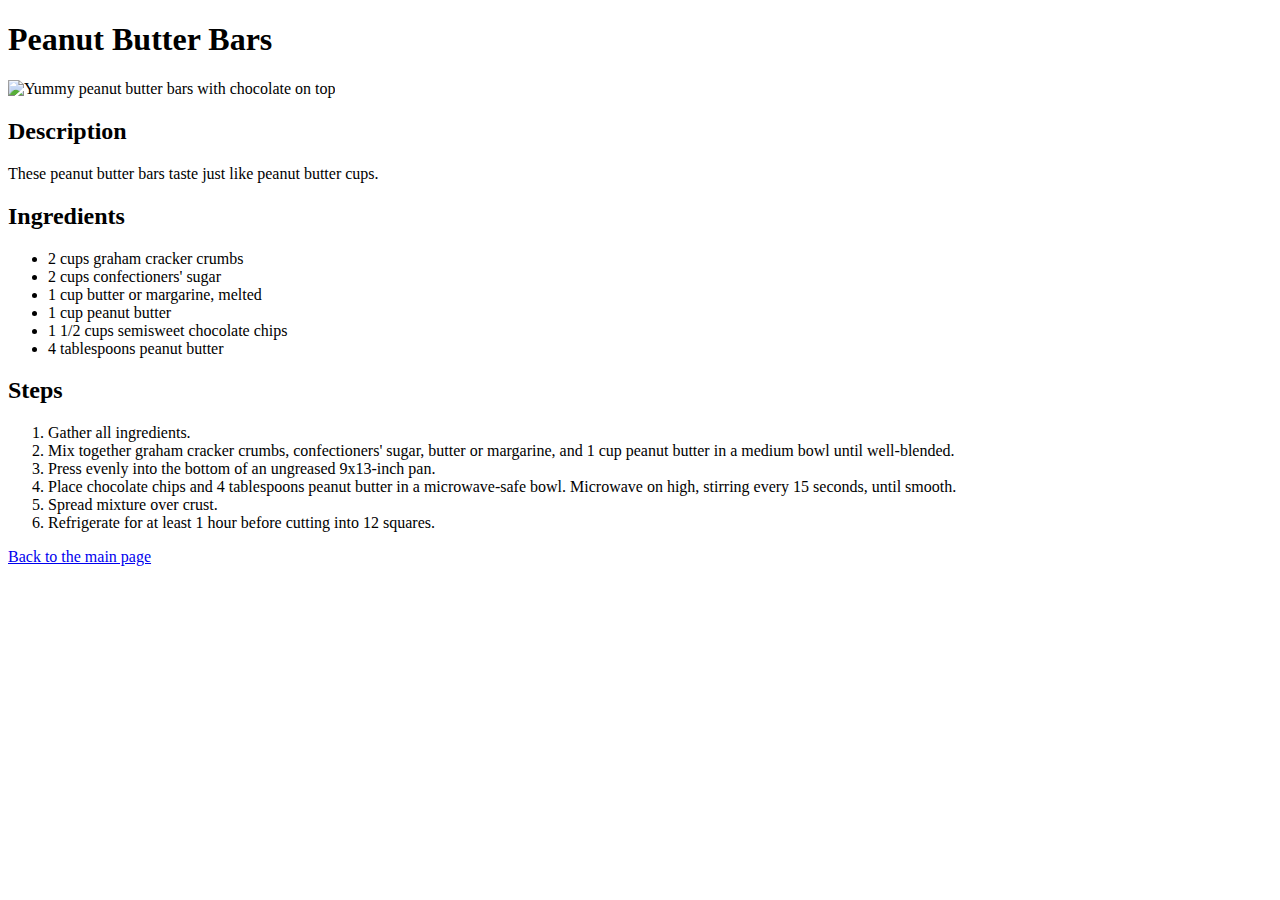
==== recipes/peanut-butter-bars.html @ b3b29350 "Add recipe page return to main page link" ====
<!DOCTYPE html>
<html lang="en">
    <head>
        <meta charset="utf-8">
        <title>Odin Recipes</title>
    </head>
    <body>
        <h1>Peanut Butter Bars</h1>

        <img src="../images/peanut-butter-bars.jpg" width="500" alt="Yummy peanut butter bars with chocolate on top">

        <h2>Description</h2>
        <p>These peanut butter bars taste just like peanut butter cups.</p>

        <h2>Ingredients</h2>
        <ul>
            <li>2 cups graham cracker crumbs</li>
            <li>2 cups confectioners' sugar</li>
            <li>1 cup butter or margarine, melted</li>
            <li>1 cup peanut butter</li>
            <li>1 1/2 cups semisweet chocolate chips</li>
            <li>4 tablespoons peanut butter</li>
        </ul>

        <h2>Steps</h2>
        <ol>
            <li>Gather all ingredients.</li>
            <li>Mix together graham cracker crumbs, confectioners' sugar, butter or margarine, and 1 cup peanut butter in a medium bowl until well-blended.</li>
            <li>Press evenly into the bottom of an ungreased 9x13-inch pan.</li>
            <li>Place chocolate chips and 4 tablespoons peanut butter in a microwave-safe bowl. Microwave on high, stirring every 15 seconds, until smooth.</li>
            <li>Spread mixture over crust.</li>
            <li>Refrigerate for at least 1 hour before cutting into 12 squares.</li>
        </ol>

        <a href="../index.html">Back to the main page</a>
    </body>
</html>
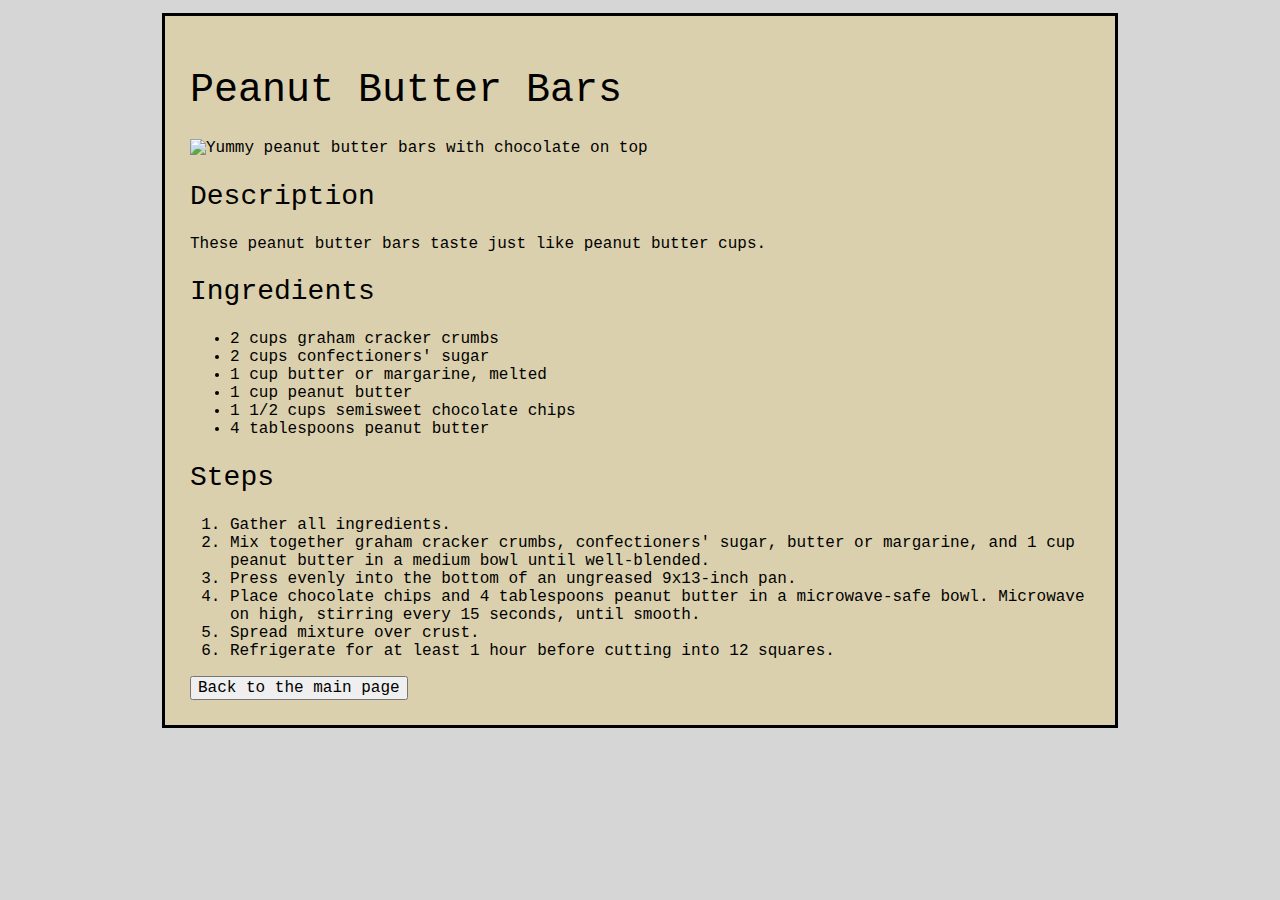
==== commit b8994042: "Add page id and applied to all pages" ====
--- a/recipes/peanut-butter-bars.html
+++ b/recipes/peanut-butter-bars.html
@@ -2,36 +2,39 @@
 <html lang="en">
     <head>
         <meta charset="utf-8">
+        <link rel="stylesheet" href="../styles.css">
         <title>Odin Recipes</title>
     </head>
     <body>
-        <h1>Peanut Butter Bars</h1>
+        <div id="page">
+            <h1>Peanut Butter Bars</h1>
 
-        <img src="../images/peanut-butter-bars.jpg" width="500" alt="Yummy peanut butter bars with chocolate on top">
+            <img src="../images/peanut-butter-bars.jpg" width="500" alt="Yummy peanut butter bars with chocolate on top">
 
-        <h2>Description</h2>
-        <p>These peanut butter bars taste just like peanut butter cups.</p>
+            <h2>Description</h2>
+            <p>These peanut butter bars taste just like peanut butter cups.</p>
 
-        <h2>Ingredients</h2>
-        <ul>
-            <li>2 cups graham cracker crumbs</li>
-            <li>2 cups confectioners' sugar</li>
-            <li>1 cup butter or margarine, melted</li>
-            <li>1 cup peanut butter</li>
-            <li>1 1/2 cups semisweet chocolate chips</li>
-            <li>4 tablespoons peanut butter</li>
-        </ul>
+            <h2>Ingredients</h2>
+            <ul>
+                <li>2 cups graham cracker crumbs</li>
+                <li>2 cups confectioners' sugar</li>
+                <li>1 cup butter or margarine, melted</li>
+                <li>1 cup peanut butter</li>
+                <li>1 1/2 cups semisweet chocolate chips</li>
+                <li>4 tablespoons peanut butter</li>
+            </ul>
 
-        <h2>Steps</h2>
-        <ol>
-            <li>Gather all ingredients.</li>
-            <li>Mix together graham cracker crumbs, confectioners' sugar, butter or margarine, and 1 cup peanut butter in a medium bowl until well-blended.</li>
-            <li>Press evenly into the bottom of an ungreased 9x13-inch pan.</li>
-            <li>Place chocolate chips and 4 tablespoons peanut butter in a microwave-safe bowl. Microwave on high, stirring every 15 seconds, until smooth.</li>
-            <li>Spread mixture over crust.</li>
-            <li>Refrigerate for at least 1 hour before cutting into 12 squares.</li>
-        </ol>
+            <h2>Steps</h2>
+            <ol>
+                <li>Gather all ingredients.</li>
+                <li>Mix together graham cracker crumbs, confectioners' sugar, butter or margarine, and 1 cup peanut butter in a medium bowl until well-blended.</li>
+                <li>Press evenly into the bottom of an ungreased 9x13-inch pan.</li>
+                <li>Place chocolate chips and 4 tablespoons peanut butter in a microwave-safe bowl. Microwave on high, stirring every 15 seconds, until smooth.</li>
+                <li>Spread mixture over crust.</li>
+                <li>Refrigerate for at least 1 hour before cutting into 12 squares.</li>
+            </ol>
 
-        <a href="../index.html">Back to the main page</a>
+            <a href="../index.html"><button>Back to the main page</button></a>
+        </div>
     </body>
 </html>--- a/styles.css
+++ b/styles.css
@@ -0,0 +1,34 @@
+* {
+    font-family:'Courier New', Courier, monospace;
+    font-size: 16px;
+}
+
+h1 {
+    font-size: 40px;
+    font-weight: 100;
+}
+
+h2 {    
+    font-size: 28px;
+    font-weight: 100;
+}
+
+.footer-text {
+    font-size: 12px;
+    font-family: Impact, Haettenschweiler, 'Arial Narrow Bold', sans-serif;
+}
+
+body {
+    background-color: #d6d6d6;
+}
+
+#page {
+    background-color: #dbd0ad;
+    padding: 2%;
+    border-color: black;
+    border-style: solid;
+    width: 900px;
+    margin: auto;
+    margin-top: 1%;
+    margin-bottom: 1%;
+}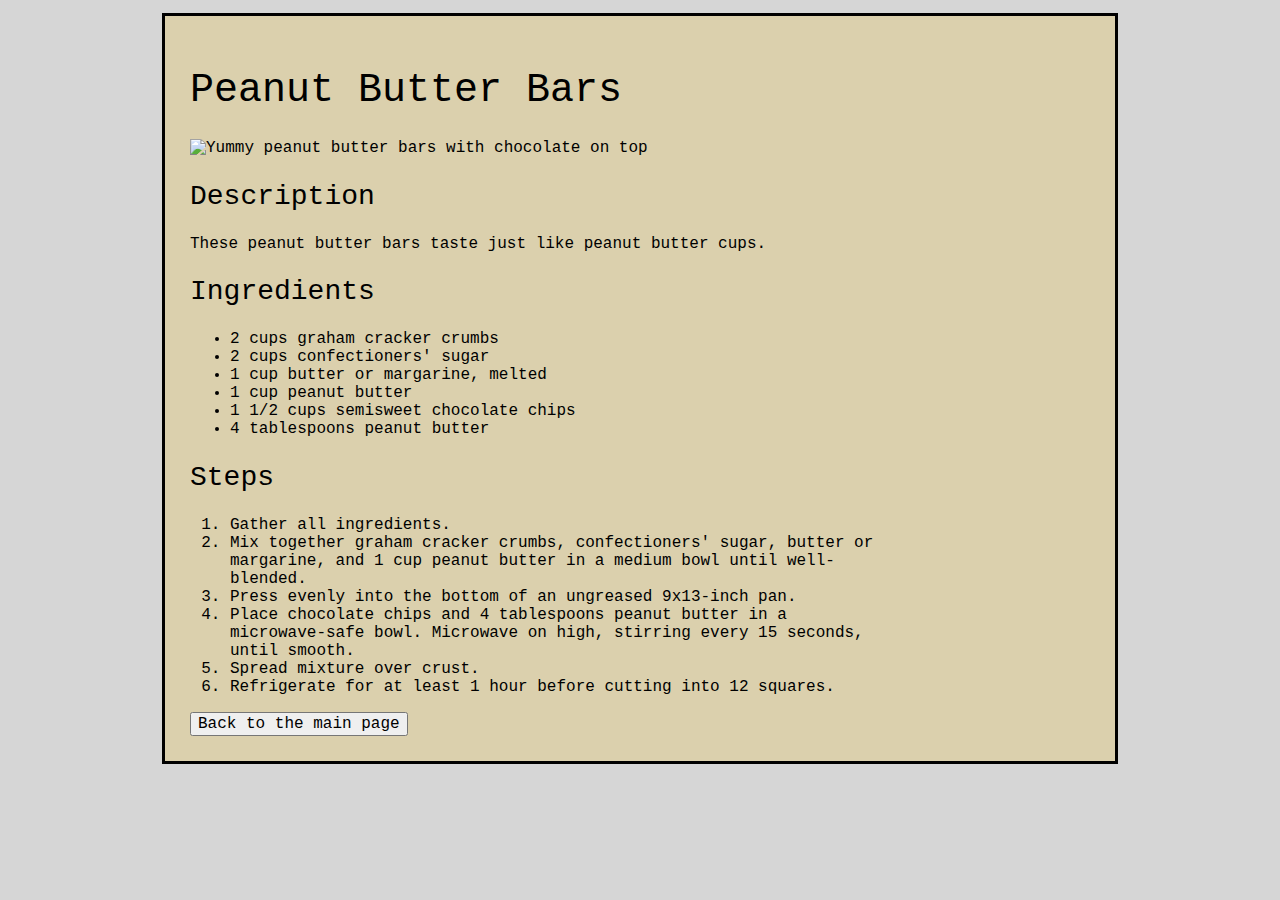
==== commit 302d1781: "Add recipe-text id to create margins on each page" ====
--- a/recipes/peanut-butter-bars.html
+++ b/recipes/peanut-butter-bars.html
@@ -9,32 +9,34 @@
         <div id="page">
             <h1>Peanut Butter Bars</h1>
 
-            <img src="../images/peanut-butter-bars.jpg" width="500" alt="Yummy peanut butter bars with chocolate on top">
+            <img src="../images/peanut-butter-bars.jpg" height="300" alt="Yummy peanut butter bars with chocolate on top">
 
-            <h2>Description</h2>
-            <p>These peanut butter bars taste just like peanut butter cups.</p>
+            <div id="recipe-text">
+                <h2>Description</h2>
+                <p>These peanut butter bars taste just like peanut butter cups.</p>
 
-            <h2>Ingredients</h2>
-            <ul>
-                <li>2 cups graham cracker crumbs</li>
-                <li>2 cups confectioners' sugar</li>
-                <li>1 cup butter or margarine, melted</li>
-                <li>1 cup peanut butter</li>
-                <li>1 1/2 cups semisweet chocolate chips</li>
-                <li>4 tablespoons peanut butter</li>
-            </ul>
+                <h2>Ingredients</h2>
+                <ul>
+                    <li>2 cups graham cracker crumbs</li>
+                    <li>2 cups confectioners' sugar</li>
+                    <li>1 cup butter or margarine, melted</li>
+                    <li>1 cup peanut butter</li>
+                    <li>1 1/2 cups semisweet chocolate chips</li>
+                    <li>4 tablespoons peanut butter</li>
+                </ul>
 
-            <h2>Steps</h2>
-            <ol>
-                <li>Gather all ingredients.</li>
-                <li>Mix together graham cracker crumbs, confectioners' sugar, butter or margarine, and 1 cup peanut butter in a medium bowl until well-blended.</li>
-                <li>Press evenly into the bottom of an ungreased 9x13-inch pan.</li>
-                <li>Place chocolate chips and 4 tablespoons peanut butter in a microwave-safe bowl. Microwave on high, stirring every 15 seconds, until smooth.</li>
-                <li>Spread mixture over crust.</li>
-                <li>Refrigerate for at least 1 hour before cutting into 12 squares.</li>
-            </ol>
+                <h2>Steps</h2>
+                <ol>
+                    <li>Gather all ingredients.</li>
+                    <li>Mix together graham cracker crumbs, confectioners' sugar, butter or margarine, and 1 cup peanut butter in a medium bowl until well-blended.</li>
+                    <li>Press evenly into the bottom of an ungreased 9x13-inch pan.</li>
+                    <li>Place chocolate chips and 4 tablespoons peanut butter in a microwave-safe bowl. Microwave on high, stirring every 15 seconds, until smooth.</li>
+                    <li>Spread mixture over crust.</li>
+                    <li>Refrigerate for at least 1 hour before cutting into 12 squares.</li>
+                </ol>
 
-            <a href="../index.html"><button>Back to the main page</button></a>
+                <a href="../index.html"><button>Back to the main page</button></a>
+            </div>
         </div>
     </body>
 </html>--- a/styles.css
+++ b/styles.css
@@ -31,4 +31,8 @@
     margin: auto;
     margin-top: 1%;
     margin-bottom: 1%;
+}
+
+#recipe-text {
+    width: 700px;
 }